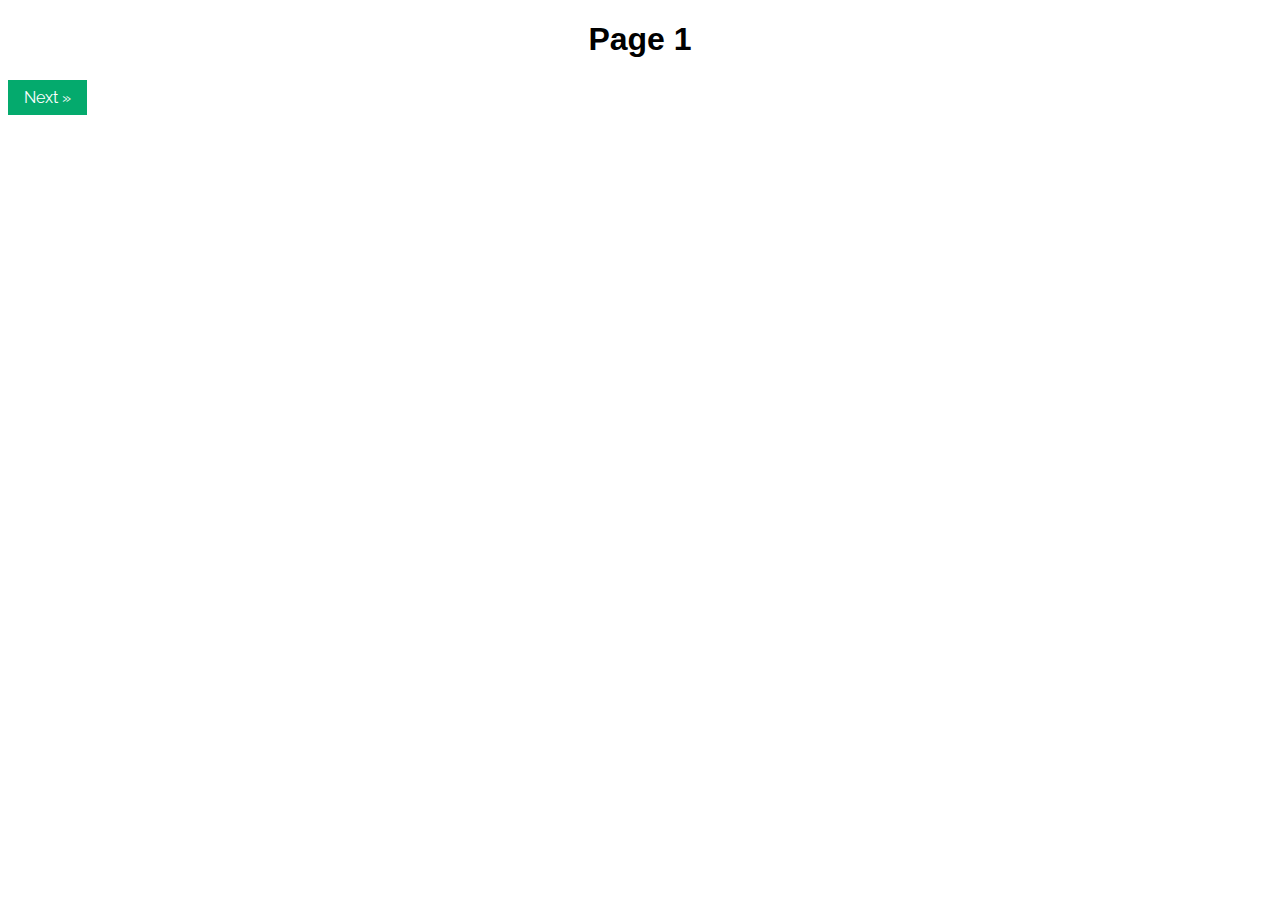
==== explain1.html @ 5ff19d98 "Add files via upload" ====
<!DOCTYPE html>
<html>

<head>

<script src="https://d3js.org/d3.v7.min.js" type="text/javascript"></script>
<script src="vis.js" type="text/javascript"></script>

<link rel="stylesheet" href="https://fonts.googleapis.com/css?family=Raleway">

</head>

<style>
body,h1,h2,h3,h4,h5,button {font-family: "Raleway", sans-serif} 
h1 {text-align: center;
    font-family: "Arial", sans-serif;
    color: black}
h1.solid {border-style: "solid";}
h2 {font-weight: 200 ;
    color:red;}
input[type=range] {
  width: 50%;
}
a {
  text-decoration: none;
  display: inline-block;
  padding: 8px 16px;
}

a:hover {
  background-color: #ddd;
  color: black;
}

.previous {
  background-color: #f1f1f1;
  color: black;
}

.next {
  background-color: #04AA6D;
  color: white;
}
</style>

<body>
<h1> Page 1 </h1>
<a href="explain2.html" class="next">Next &raquo;</a>
</body>
</html>
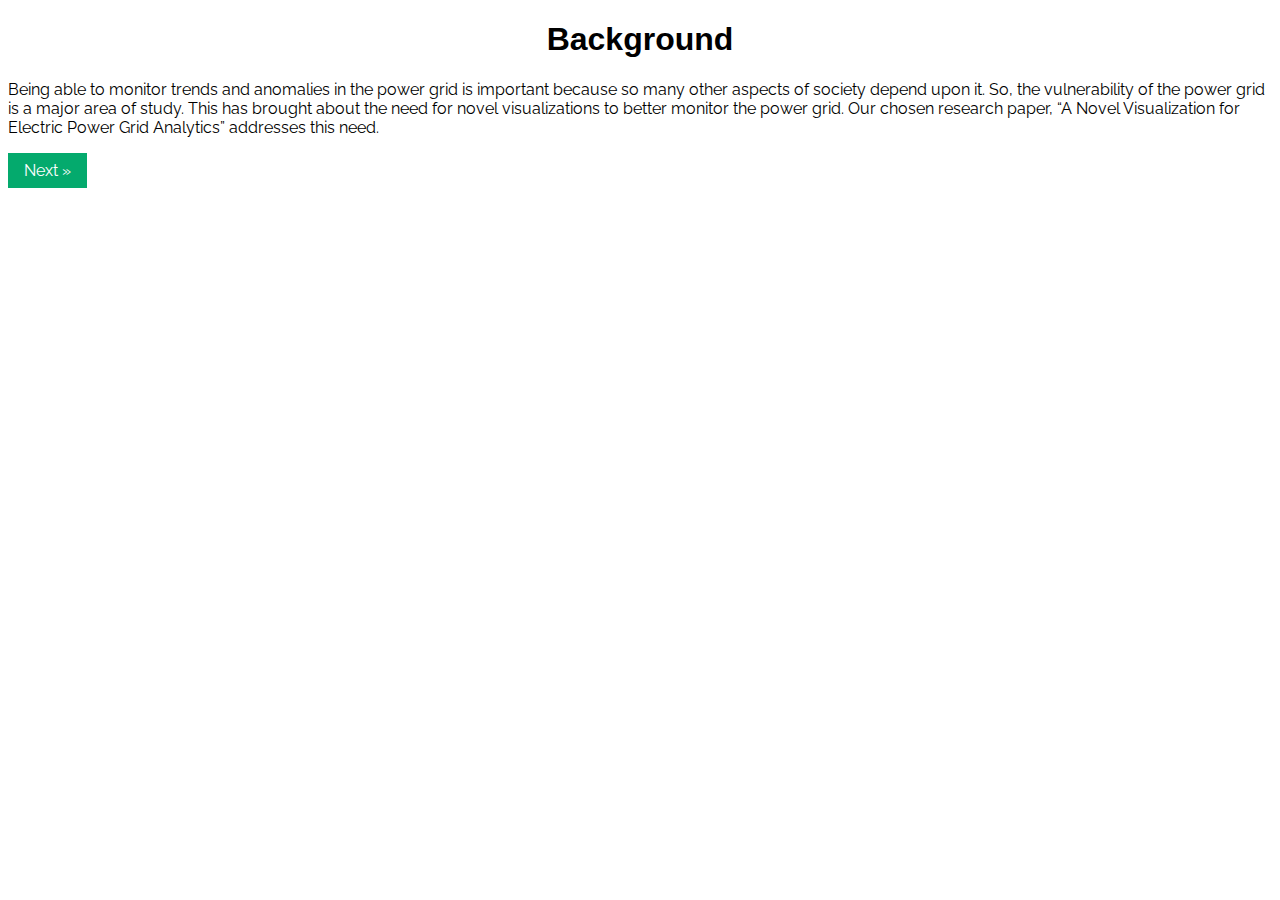
==== commit a6c1379c: "tutorial as it is now" ====
--- a/explain1.html
+++ b/explain1.html
@@ -41,10 +41,20 @@
   background-color: #04AA6D;
   color: white;
 }
+
+.row {
+  display: flex;
+}
+
+.column {
+  flex: 50%;
+}
 </style>
 
 <body>
-<h1> Page 1 </h1>
-<a href="explain2.html" class="next">Next &raquo;</a>
+<h1> Background </h1>
+<p> Being able to monitor trends and anomalies in the power grid is important because so many other aspects of society depend upon it. So, the vulnerability of the power grid is a major area of study. This has brought about the need for novel visualizations to better monitor the power grid. 
+Our chosen research paper, “A Novel Visualization for Electric Power Grid Analytics” addresses this need.  </p>
+<a href="explain2.html" class="next" align='right'>Next &raquo;</a> </p>
 </body>
 </html>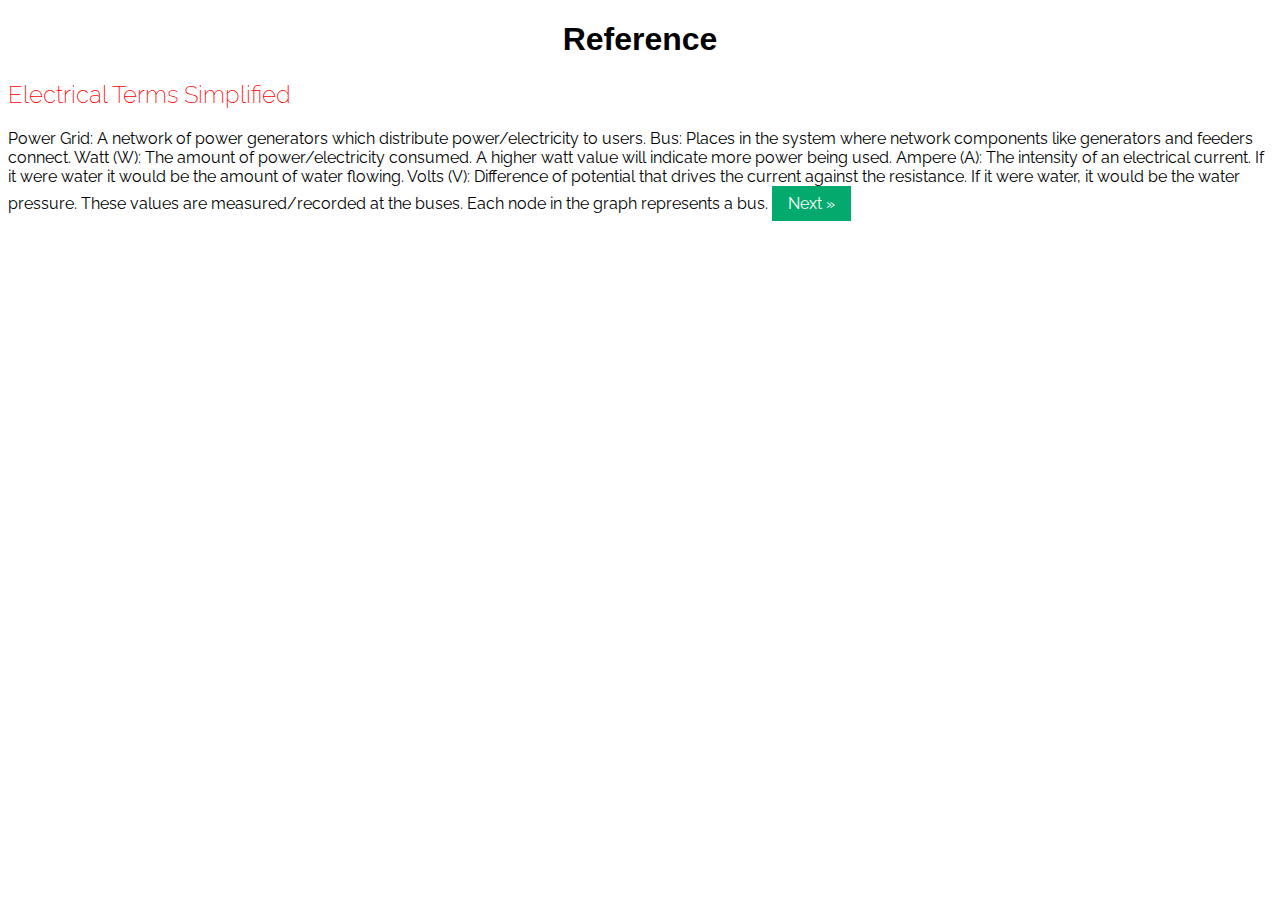
==== commit e40eac60: "Still working on the visualization working" ====
--- a/explain1.html
+++ b/explain1.html
@@ -52,9 +52,17 @@
 </style>
 
 <body>
-<h1> Background </h1>
-<p> Being able to monitor trends and anomalies in the power grid is important because so many other aspects of society depend upon it. So, the vulnerability of the power grid is a major area of study. This has brought about the need for novel visualizations to better monitor the power grid. 
-Our chosen research paper, “A Novel Visualization for Electric Power Grid Analytics” addresses this need.  </p>
+<h1> Reference </h1>
+<h2> Electrical Terms Simplified </h2>
+<p>
+Power Grid: A network of power generators which distribute power/electricity to users.
+Bus: Places in the system where network components like generators and feeders connect.
+
+Watt (W): The amount of power/electricity consumed. A higher watt value will indicate more power being used.
+Ampere (A): The intensity of an electrical current. If it were water it would be the amount of water flowing.
+Volts (V): Difference of potential that drives the current against the resistance. If it were water, it would be the water pressure.
+
+These values are measured/recorded at the buses. Each node in the graph represents a bus.
 <a href="explain2.html" class="next" align='right'>Next &raquo;</a> </p>
 </body>
 </html>